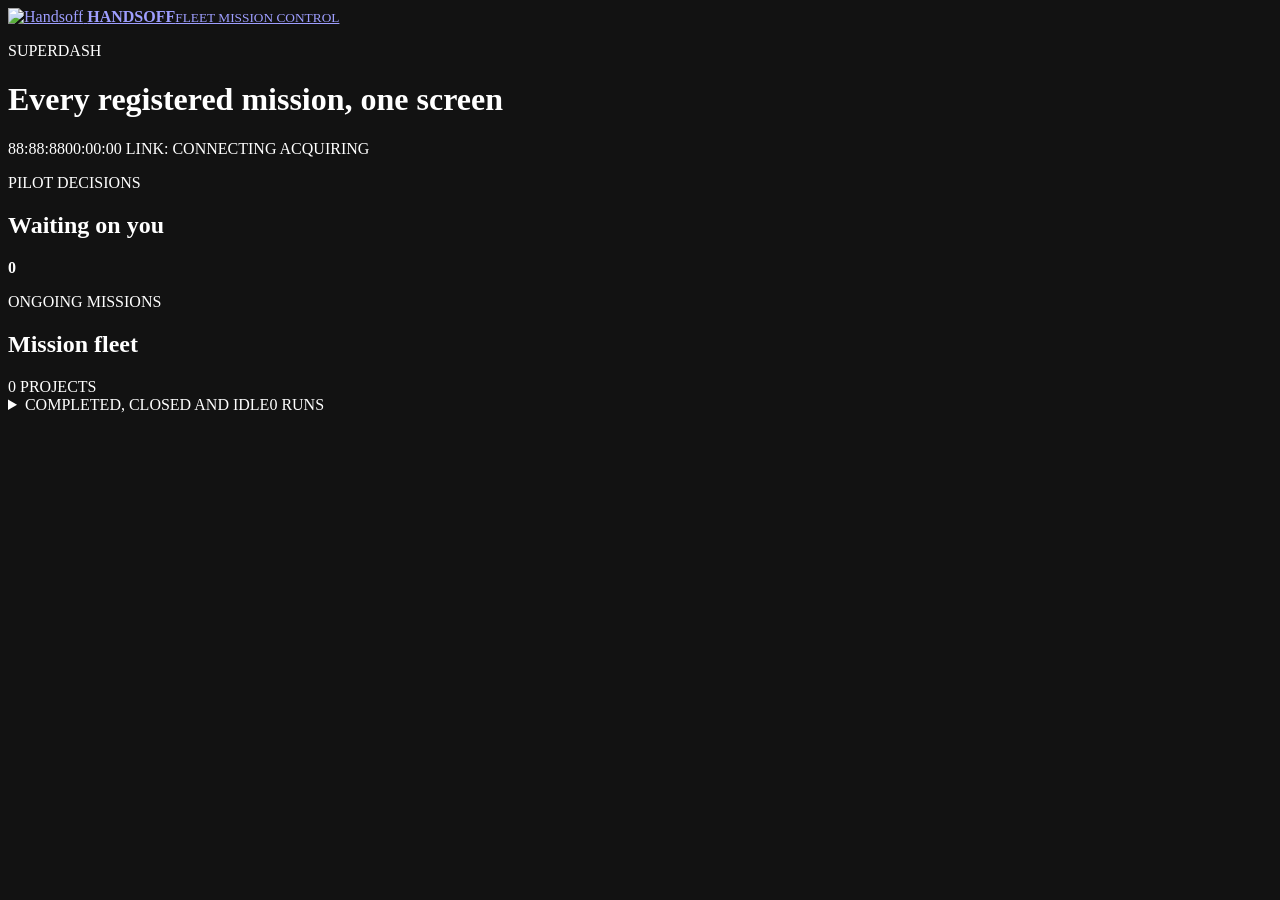
==== fleet/index.html @ 0387c6ad "Fleet: a registered project with no run is idle and sits with the finished runs (#154); bump to v0.3" ====
<!doctype html>
<html lang="en">
<head>
  <meta charset="utf-8">
  <meta name="viewport" content="width=device-width, initial-scale=1">
  <meta name="color-scheme" content="dark">
  <title>Handsoff // Fleet Mission Control</title>
  <link rel="icon" type="image/svg+xml" href="data:image/svg+xml,%3Csvg xmlns='http://www.w3.org/2000/svg' viewBox='0 0 32 32'%3E%3Crect width='32' height='32' rx='6' fill='%2307090c'/%3E%3Cg fill='%235fd3ff'%3E%3Ccircle cx='8' cy='9' r='2'/%3E%3Ccircle cx='16' cy='16' r='3'/%3E%3Ccircle cx='25' cy='8' r='2'/%3E%3Ccircle cx='24' cy='24' r='2'/%3E%3Ccircle cx='7' cy='25' r='2'/%3E%3C/g%3E%3Cg stroke='%235fd3ff' stroke-width='1' opacity='.55'%3E%3Cpath d='M8 9l8 7 9-8M16 16l8 8M16 16l-9 9'/%3E%3C/g%3E%3C/svg%3E">
  <link rel="stylesheet" href="/styles.css">
</head>
<body>
  <div class="ambient-grid" aria-hidden="true"></div>
  <div class="shell">
    <header class="topbar">
      <a class="brand" href="/" aria-label="Handsoff Fleet Mission Control">
        <img class="brand-mark" src="/logo.png" alt="Handsoff" width="40" height="40">
        <span class="brand-copy"><strong>HANDSOFF</strong><small>FLEET MISSION CONTROL</small></span>
      </a>
      <div class="topbar-mission">
        <p class="eyebrow">SUPERDASH</p>
        <h1>Every registered mission, one screen</h1>
      </div>
      <div class="topbar-meta">
        <span class="lcd lcd-small" id="fleet-clock" data-frozen="true" title="Longest-running active mission"><span class="lcd-ghost" aria-hidden="true">88:88:88</span><span class="lcd-live">00:00:00</span></span>
        <span class="connection"><i></i><span id="link">LINK: CONNECTING</span></span>
        <span id="synced" class="last-sync">ACQUIRING</span>
      </div>
    </header>
    <div id="offline-banner" class="offline-banner hidden" role="alert"></div>

    <main>
      <section id="decisions" class="panel decisions-panel hidden" aria-live="polite">
        <div class="section-head"><div><p class="panel-label">PILOT DECISIONS</p><h2>Waiting on you</h2></div><strong id="decision-count" class="count-badge">0</strong></div>
        <div id="decision-list" class="decision-list"></div>
      </section>

      <section class="summary" id="summary" aria-label="Fleet state counts"></section>

      <section class="panel fleet-panel">
        <div class="section-head"><div><p class="panel-label">ONGOING MISSIONS</p><h2>Mission fleet</h2></div><span id="fleet-count" class="section-meta">0 PROJECTS</span></div>
        <div id="projects" class="projects"></div>
        <details id="finished-runs" class="finished-runs hidden">
          <summary><span class="panel-label">COMPLETED, CLOSED AND IDLE</span><span id="finished-count" class="section-meta">0 RUNS</span></summary>
          <div id="finished-projects" class="projects"></div>
        </details>
      </section>
    </main>
  </div>
  <dialog id="confirm" class="confirm-dialog">
    <form method="dialog">
      <p class="panel-label">HIGH-IMPACT OPERATION</p>
      <h2 id="confirm-title"></h2>
      <pre id="confirm-context"></pre>
      <label id="reason-wrap">REASON<input id="reason" maxlength="512"></label>
      <div class="confirm-actions"><button value="cancel" class="secondary">CANCEL</button><button id="confirm-go" value="default" class="danger">CONFIRM EXACT OPERATION</button></div>
    </form>
  </dialog>
  <div id="toast" class="toast hidden" role="status"></div>
  <script src="/app.js" defer></script>
</body>
</html>
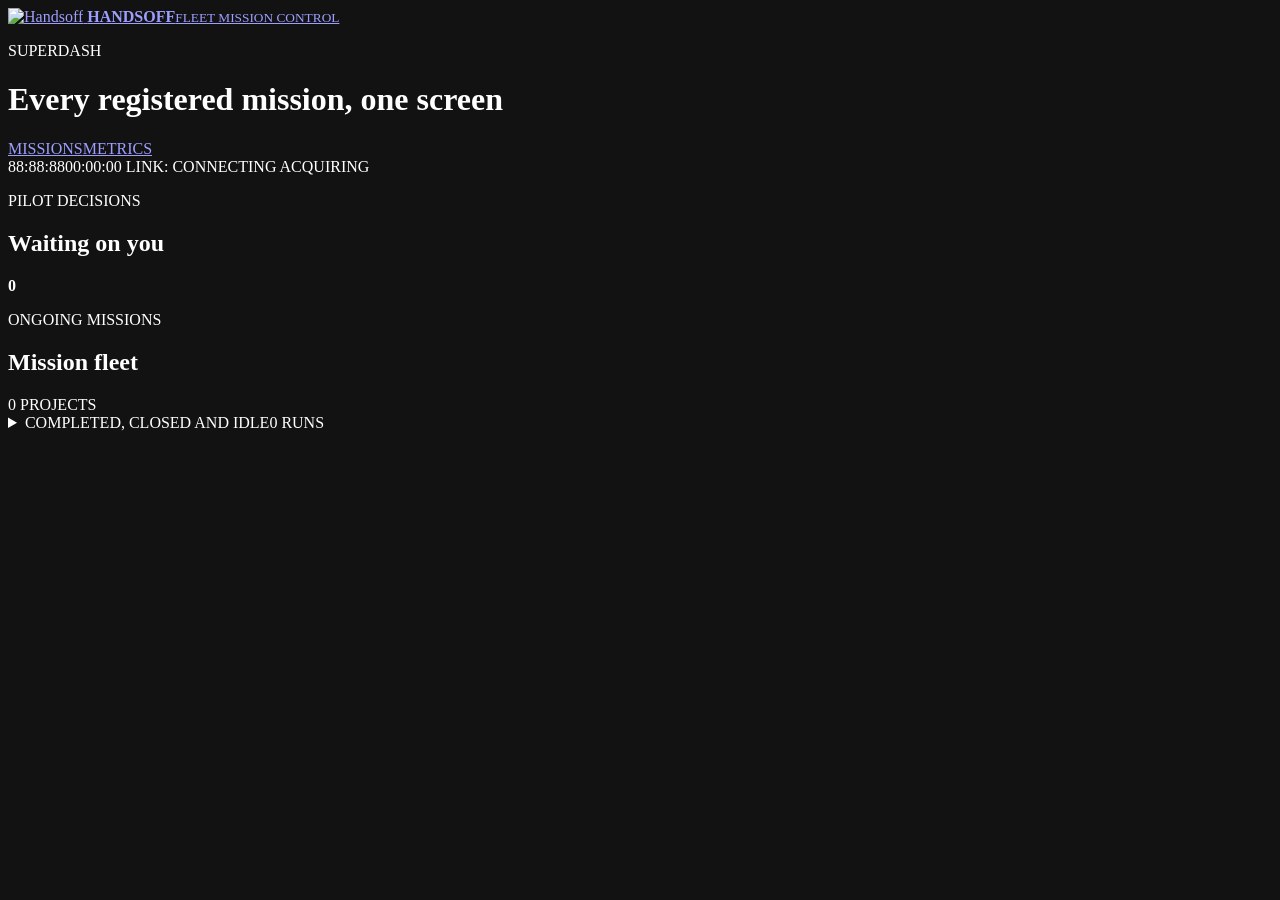
==== commit 33088e69: "Fleet has a Metrics tab: issues, commits and releases per project over time (#153, #156); bump to v0" ====
--- a/fleet/index.html
+++ b/fleet/index.html
@@ -21,6 +21,7 @@
         <h1>Every registered mission, one screen</h1>
       </div>
       <div class="topbar-meta">
+        <nav class="tabs" aria-label="Fleet pages"><a href="/" aria-current="page">MISSIONS</a><a href="/metrics">METRICS</a></nav>
         <span class="lcd lcd-small" id="fleet-clock" data-frozen="true" title="Longest-running active mission"><span class="lcd-ghost" aria-hidden="true">88:88:88</span><span class="lcd-live">00:00:00</span></span>
         <span class="connection"><i></i><span id="link">LINK: CONNECTING</span></span>
         <span id="synced" class="last-sync">ACQUIRING</span>
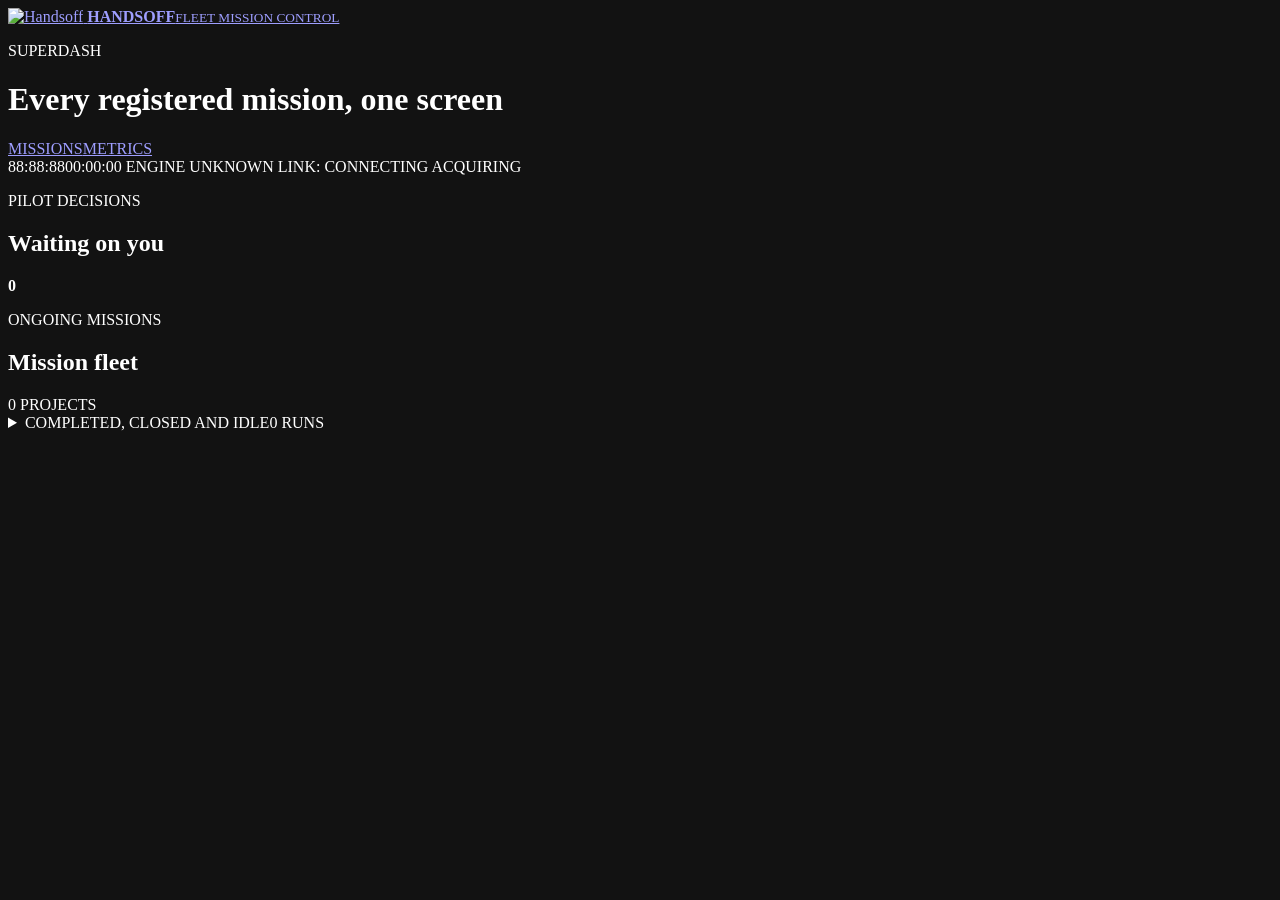
==== commit b0a9ecd4: "ENGINE badge on Mission Control and Fleet; opening a dashboard reuses an existing Chrome tab (#161, " ====
--- a/fleet/index.html
+++ b/fleet/index.html
@@ -23,6 +23,7 @@
       <div class="topbar-meta">
         <nav class="tabs" aria-label="Fleet pages"><a href="/" aria-current="page">MISSIONS</a><a href="/metrics">METRICS</a></nav>
         <span class="lcd lcd-small" id="fleet-clock" data-frozen="true" title="Longest-running active mission"><span class="lcd-ghost" aria-hidden="true">88:88:88</span><span class="lcd-live">00:00:00</span></span>
+        <span id="engine-badge" class="engine-badge" title="Engine the Fleet server runs">ENGINE UNKNOWN</span>
         <span class="connection"><i></i><span id="link">LINK: CONNECTING</span></span>
         <span id="synced" class="last-sync">ACQUIRING</span>
       </div>
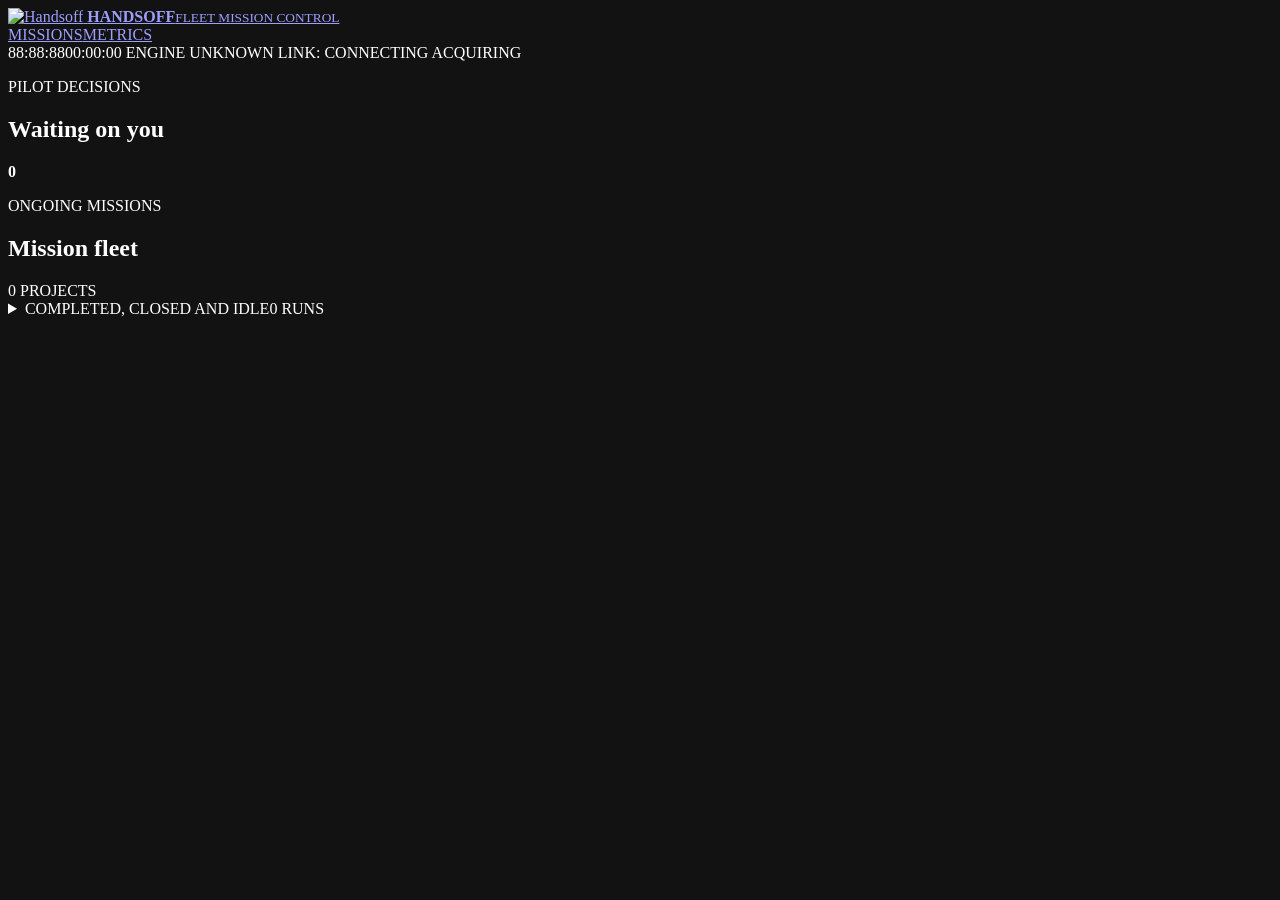
==== commit 31614d2c: "Fleet: drop the SUPERDASH tagline; live_update_smoke accepts a dirty Beakon checkout as the document" ====
--- a/fleet/index.html
+++ b/fleet/index.html
@@ -16,10 +16,6 @@
         <img class="brand-mark" src="/logo.png" alt="Handsoff" width="40" height="40">
         <span class="brand-copy"><strong>HANDSOFF</strong><small>FLEET MISSION CONTROL</small></span>
       </a>
-      <div class="topbar-mission">
-        <p class="eyebrow">SUPERDASH</p>
-        <h1>Every registered mission, one screen</h1>
-      </div>
       <div class="topbar-meta">
         <nav class="tabs" aria-label="Fleet pages"><a href="/" aria-current="page">MISSIONS</a><a href="/metrics">METRICS</a></nav>
         <span class="lcd lcd-small" id="fleet-clock" data-frozen="true" title="Longest-running active mission"><span class="lcd-ghost" aria-hidden="true">88:88:88</span><span class="lcd-live">00:00:00</span></span>
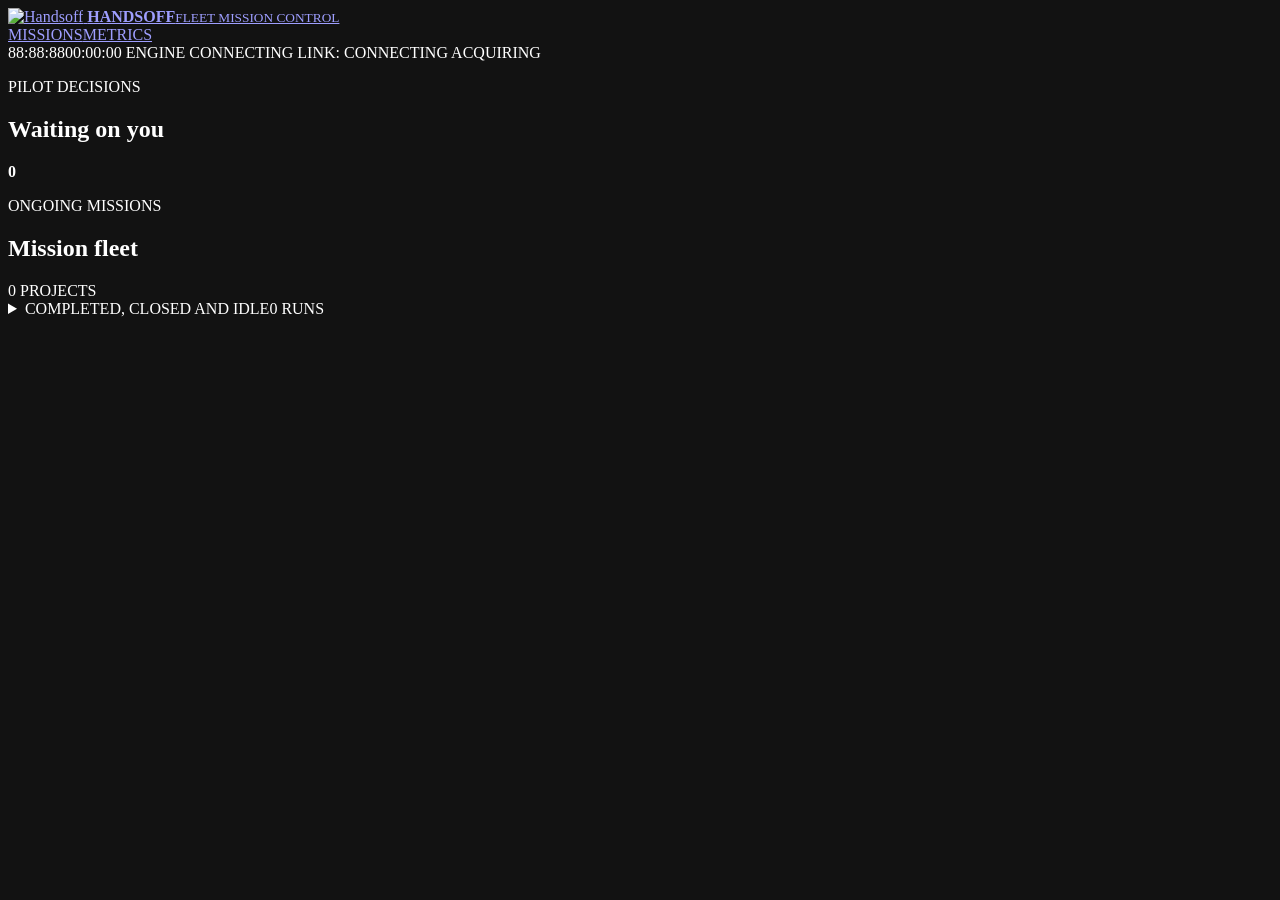
==== commit 67ae9f96: "Route routine runs by cost and shard regressions" ====
--- a/fleet/index.html
+++ b/fleet/index.html
@@ -19,7 +19,7 @@
       <div class="topbar-meta">
         <nav class="tabs" aria-label="Fleet pages"><a href="/" aria-current="page">MISSIONS</a><a href="/metrics">METRICS</a></nav>
         <span class="lcd lcd-small" id="fleet-clock" data-frozen="true" title="Longest-running active mission"><span class="lcd-ghost" aria-hidden="true">88:88:88</span><span class="lcd-live">00:00:00</span></span>
-        <span id="engine-badge" class="engine-badge" title="Engine the Fleet server runs">ENGINE UNKNOWN</span>
+        <span id="engine-badge" class="engine-badge" title="Connecting to engine identity">ENGINE CONNECTING</span>
         <span class="connection"><i></i><span id="link">LINK: CONNECTING</span></span>
         <span id="synced" class="last-sync">ACQUIRING</span>
       </div>
@@ -54,6 +54,7 @@
     </form>
   </dialog>
   <div id="toast" class="toast hidden" role="status"></div>
+  <script src="/lib/run-vocabulary.js" defer></script>
   <script src="/app.js" defer></script>
 </body>
 </html>
